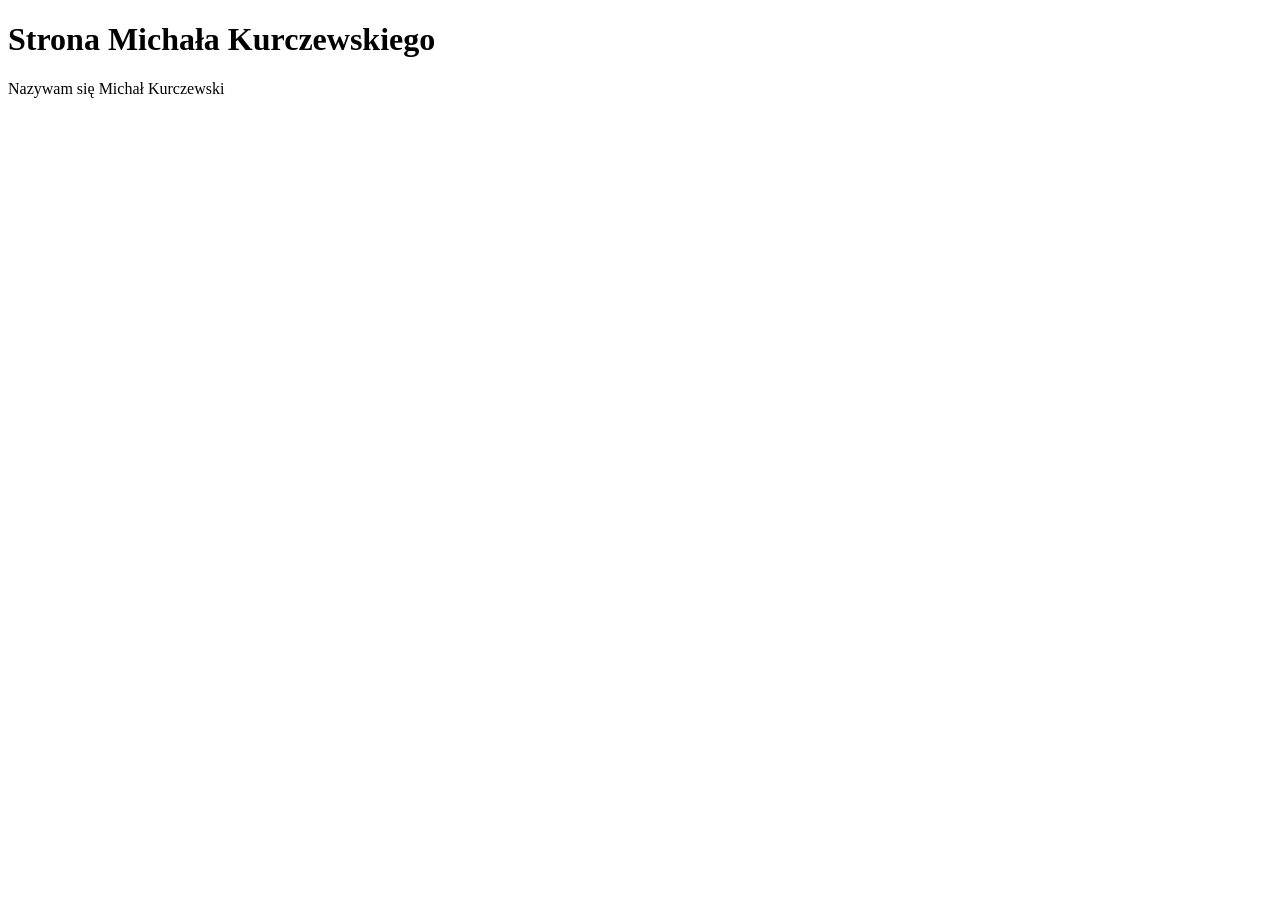
==== index.html @ 4a7c9863 "Add files via upload" ====
<!DOCTYPE html>
<html lang="pl">
<head>
    <meta charset="UTF-8">
    <meta name="viewport" content="width=device-width, initial-scale=1.0">
    <title>Strona Michała Kurczewskiego</title>
</head>
<body>
    <h1>Strona Michała Kurczewskiego</h1>
    <p>Nazywam się Michał Kurczewski</p>
</body>
</html>
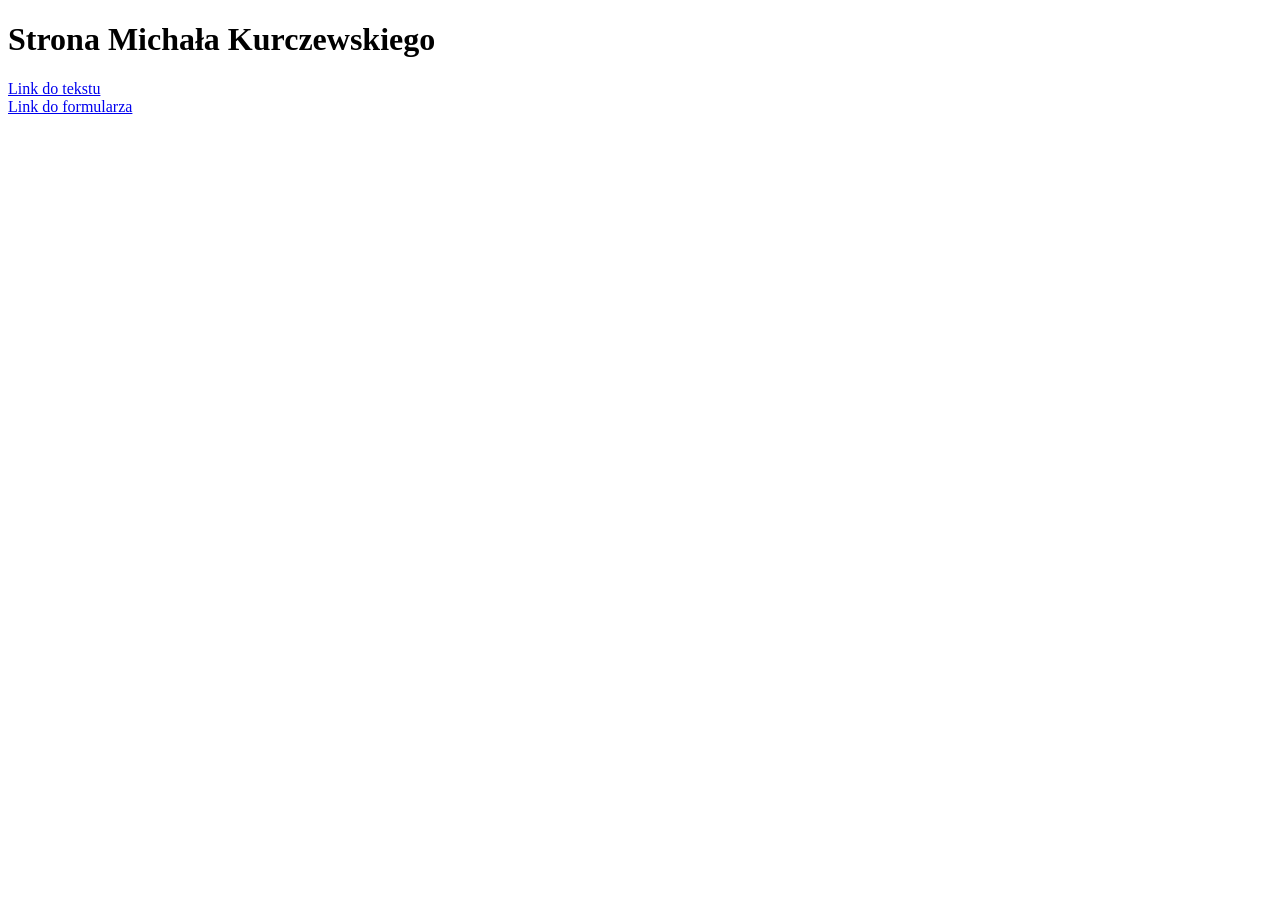
==== commit 1ee2a4ea: "Add files via upload" ====
--- a/index.html
+++ b/index.html
@@ -2,11 +2,11 @@
 <html lang="pl">
 <head>
     <meta charset="UTF-8">
-    <meta name="viewport" content="width=device-width, initial-scale=1.0">
     <title>Strona Michała Kurczewskiego</title>
 </head>
 <body>
     <h1>Strona Michała Kurczewskiego</h1>
-    <p>Nazywam się Michał Kurczewski</p>
+    <a href = "file:///C:/Users/user/Desktop/html zad1.html">Link do tekstu</a><br>
+    <a href = "file:///C:/Users/user/Desktop/formularz.html">Link do formularza</a><br>
 </body>
 </html>
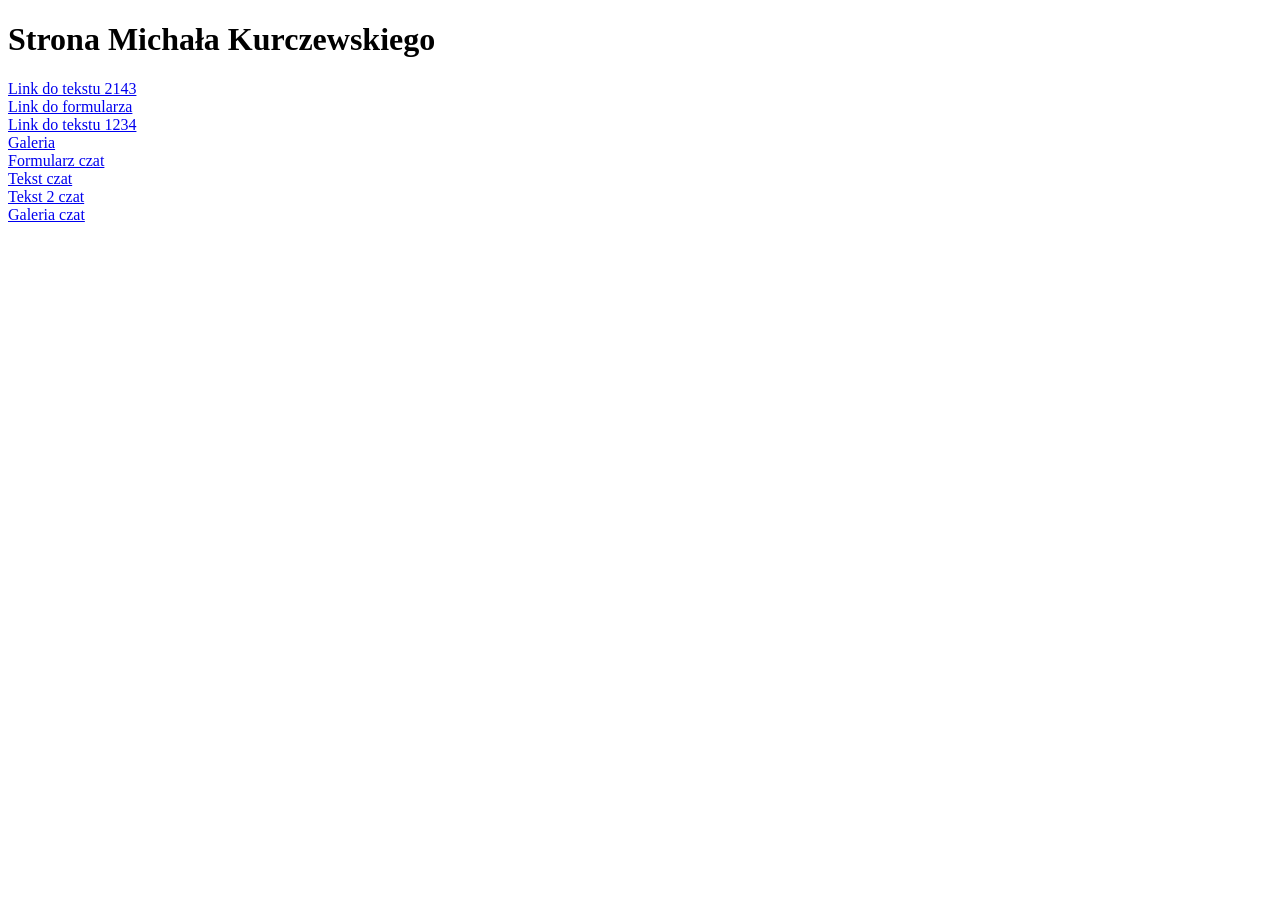
==== commit 28826cdd: "Add files via upload" ====
--- a/index.html
+++ b/index.html
@@ -1,12 +1,20 @@
 <!DOCTYPE html>
 <html lang="pl">
 <head>
+
     <meta charset="UTF-8">
     <title>Strona Michała Kurczewskiego</title>
 </head>
 <body>
     <h1>Strona Michała Kurczewskiego</h1>
-    <a href = "file:///C:/Users/user/Desktop/html zad1.html">Link do tekstu</a><br>
-    <a href = "file:///C:/Users/user/Desktop/formularz.html">Link do formularza</a><br>
+    <a href = "html zad1.html">Link do tekstu 2143</a><br>
+    <a href = "formularz.html">Link do formularza</a><br>
+    <a href = "tekst2.html">Link do tekstu 1234</a><br>
+    <a href = "galeria.html">Galeria</a><br>
+    <a href = "formularz1.html">Formularz czat</a><br>
+    <a href = "kolumny.html">Tekst czat</a><br>
+    <a href = "kolumny1.html">Tekst 2 czat</a><br>
+    <a href = "galeria1.html">Galeria czat</a><br>
+   
 </body>
 </html>
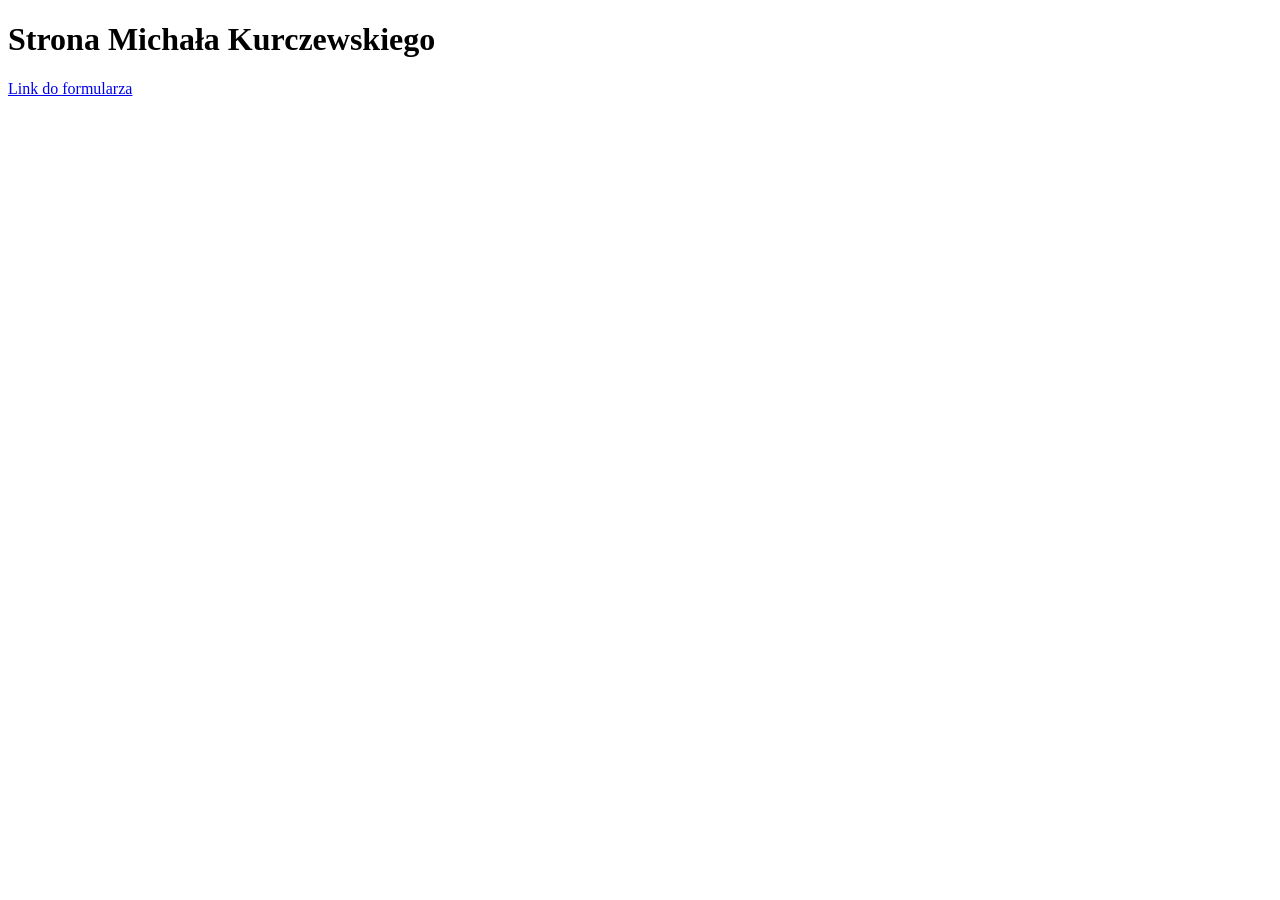
==== commit f891e372: "Add files via upload" ====
--- a/index.html
+++ b/index.html
@@ -7,14 +7,8 @@
 </head>
 <body>
     <h1>Strona Michała Kurczewskiego</h1>
-    <a href = "html zad1.html">Link do tekstu 2143</a><br>
     <a href = "formularz.html">Link do formularza</a><br>
-    <a href = "tekst2.html">Link do tekstu 1234</a><br>
-    <a href = "galeria.html">Galeria</a><br>
-    <a href = "formularz1.html">Formularz czat</a><br>
-    <a href = "kolumny.html">Tekst czat</a><br>
-    <a href = "kolumny1.html">Tekst 2 czat</a><br>
-    <a href = "galeria1.html">Galeria czat</a><br>
+ 
    
 </body>
 </html>
